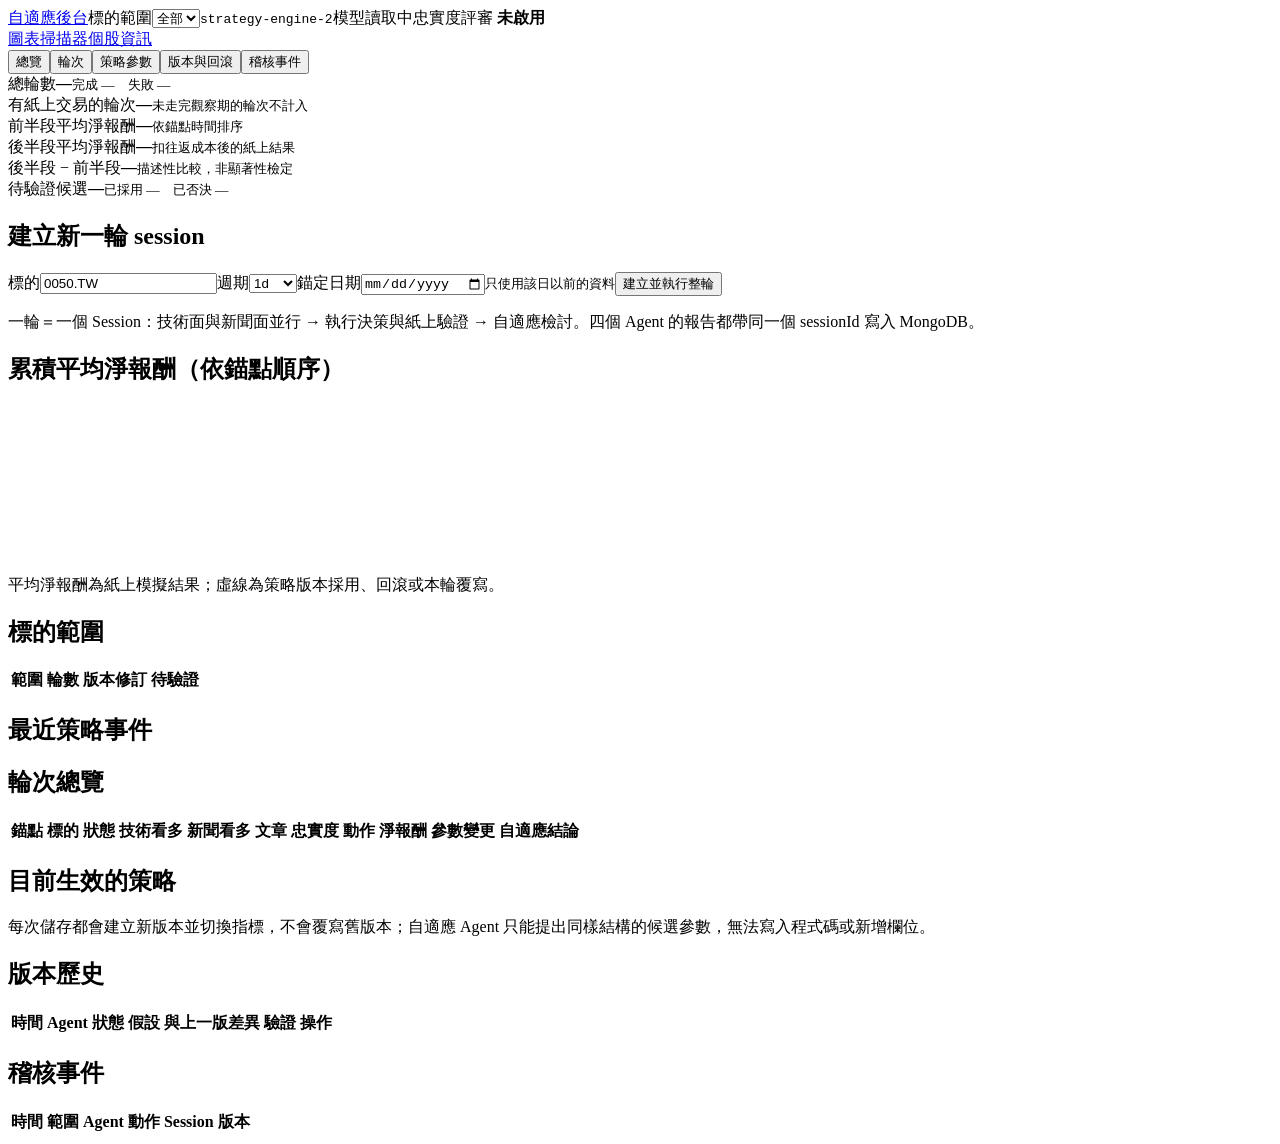
==== app/frontend/html/dashboard.html @ c7fe277f "Initial commit" ====
<!doctype html><html lang="zh-Hant"><head><meta charset="utf-8"><meta name="viewport" content="width=device-width,initial-scale=1"><title>MarketLab｜自適應後台</title><link rel="stylesheet" href="/static/css/main.css"><link rel="stylesheet" href="/static/css/dashboard.css"></head><body class="dashboard-body">
<header class="dashboard-top"><a class="brand" href="/"><span class="brand-bars"><i></i><i></i><i></i></span>自適應後台</a><label>標的範圍<select id="scope"><option value="">全部</option></select></label><code id="engineName">strategy-engine-2</code><span id="modelName">模型讀取中</span><span>忠實度評審 <b id="ragas">未啟用</b></span><nav><a href="/">圖表</a><a href="/scanner">掃描器</a><a href="/stock">個股資訊</a></nav></header>
<nav class="dashboard-tabs" role="tablist"><button class="active" data-tab="overview">總覽</button><button data-tab="sessions">輪次</button><button data-tab="strategies">策略參數</button><button data-tab="versions">版本與回滾</button><button data-tab="audit">稽核事件</button></nav>
<main class="dashboard-main"><div id="dbNotice" class="db-notice hidden"></div>
<section class="tab active" id="overview"><div class="stat-grid"><article><span>總輪數</span><strong id="totalSessions">—</strong><small id="completedSessions">完成 —　失敗 —</small></article><article><span>有紙上交易的輪次</span><strong id="onlineRounds">—</strong><small>未走完觀察期的輪次不計入</small></article><article><span>前半段平均淨報酬</span><strong id="firstReturn">—</strong><small>依錨點時間排序</small></article><article><span>後半段平均淨報酬</span><strong id="secondReturn">—</strong><small>扣往返成本後的紙上結果</small></article><article><span>後半段 − 前半段</span><strong id="returnDiff">—</strong><small>描述性比較，非顯著性檢定</small></article><article><span>待驗證候選</span><strong id="pendingCandidates">—</strong><small>已採用 —　已否決 —</small></article></div>
<section class="db-panel"><header><h2>建立新一輪 session</h2></header><form id="sessionForm" class="session-form"><label>標的<input name="symbol" value="0050.TW" required></label><label>週期<select name="interval"><option>1d</option><option>1h</option><option>30m</option></select></label><label>錨定日期<input type="date" name="anchor" required><small>只使用該日以前的資料</small></label><button class="primary">建立並執行整輪</button></form><p class="panel-help">一輪＝一個 Session：技術面與新聞面並行 → 執行決策與紙上驗證 → 自適應檢討。四個 Agent 的報告都帶同一個 sessionId 寫入 MongoDB。</p></section>
<section class="db-panel chart-box"><header><h2>累積平均淨報酬（依錨點順序）</h2></header><canvas id="returnChart"></canvas><p>平均淨報酬為紙上模擬結果；虛線為策略版本採用、回滾或本輪覆寫。</p></section><div class="overview-bottom"><section class="db-panel"><header><h2>標的範圍</h2></header><table><thead><tr><th>範圍</th><th>輪數</th><th>版本修訂</th><th>待驗證</th></tr></thead><tbody id="scopeRows"></tbody></table></section><section class="db-panel"><header><h2>最近策略事件</h2></header><div id="recentEvents" class="event-list"></div></section></div></section>
<section class="tab" id="sessions"><section class="db-panel"><header><h2>輪次總覽 <span id="sessionCount"></span></h2></header><div class="table-scroll"><table><thead><tr><th>錨點</th><th>標的</th><th>狀態</th><th>技術看多</th><th>新聞看多</th><th>文章</th><th>忠實度</th><th>動作</th><th>淨報酬</th><th>參數變更</th><th>自適應結論</th></tr></thead><tbody id="sessionsRows"></tbody></table></div></section></section>
<section class="tab" id="strategies"><section class="db-panel"><header><h2>目前生效的策略 <span id="strategyScope"></span></h2></header><p class="panel-help">每次儲存都會建立新版本並切換指標，不會覆寫舊版本；自適應 Agent 只能提出同樣結構的候選參數，無法寫入程式碼或新增欄位。</p></section><div id="strategyForms"></div></section>
<section class="tab" id="versions"><section class="db-panel"><header><h2>版本歷史 <span id="versionScope"></span></h2></header><div class="table-scroll"><table><thead><tr><th>時間</th><th>Agent</th><th>狀態</th><th>假設</th><th>與上一版差異</th><th>驗證</th><th>操作</th></tr></thead><tbody id="versionsRows"></tbody></table></div></section></section>
<section class="tab" id="audit"><section class="db-panel"><header><h2>稽核事件</h2></header><div class="table-scroll"><table><thead><tr><th>時間</th><th>範圍</th><th>Agent</th><th>動作</th><th>Session</th><th>版本</th></tr></thead><tbody id="auditRows"></tbody></table></div></section></section>
</main><dialog id="sessionDetail" class="session-detail"><header><h2 id="detailTitle"></h2><form method="dialog"><button aria-label="關閉明細">關閉</button></form></header><button id="openWorkbench" class="primary">在工作台開啟此輪</button><div id="detailContent"></div></dialog><div class="toast" id="toast"></div><script type="module" src="/static/js/dashboard.js?v=4"></script></body></html>
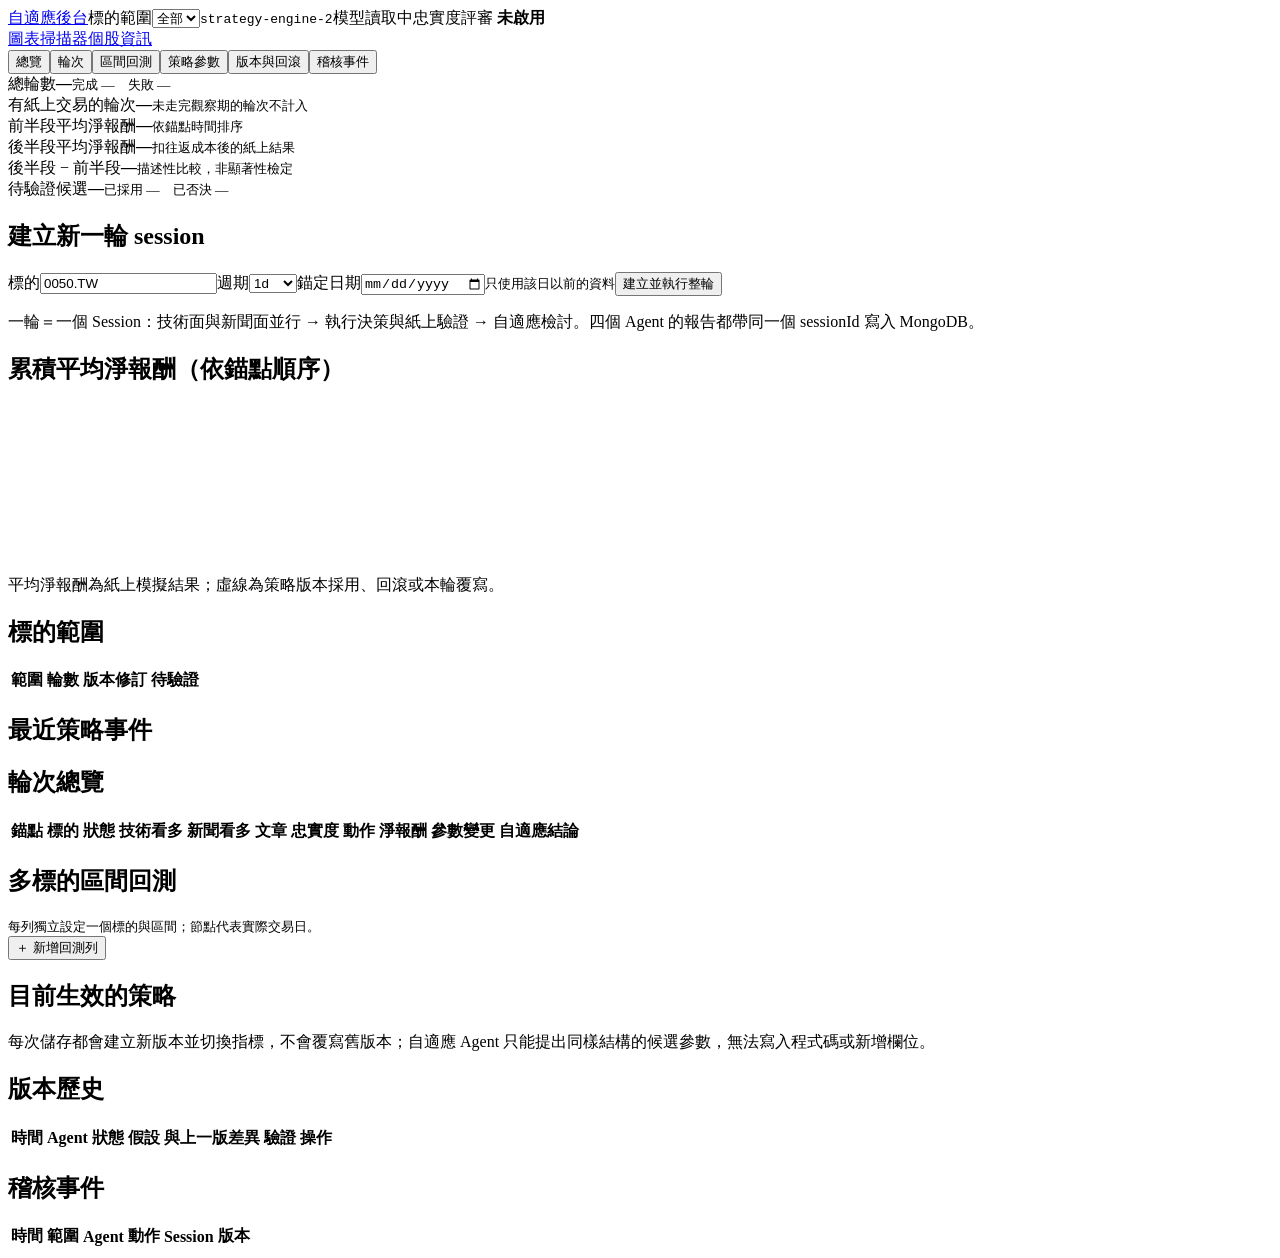
==== commit e3cd6468: "feat: add multi-batch agent timelines" ====
--- a/app/frontend/html/dashboard.html
+++ b/app/frontend/html/dashboard.html
@@ -1,12 +1,13 @@
-<!doctype html><html lang="zh-Hant"><head><meta charset="utf-8"><meta name="viewport" content="width=device-width,initial-scale=1"><title>MarketLab｜自適應後台</title><link rel="stylesheet" href="/static/css/main.css"><link rel="stylesheet" href="/static/css/dashboard.css"></head><body class="dashboard-body">
+<!doctype html><html lang="zh-Hant"><head><meta charset="utf-8"><meta name="viewport" content="width=device-width,initial-scale=1"><title>MarketLab｜自適應後台</title><link rel="stylesheet" href="/static/css/main.css"><link rel="stylesheet" href="/static/css/dashboard.css?v=3"></head><body class="dashboard-body">
 <header class="dashboard-top"><a class="brand" href="/"><span class="brand-bars"><i></i><i></i><i></i></span>自適應後台</a><label>標的範圍<select id="scope"><option value="">全部</option></select></label><code id="engineName">strategy-engine-2</code><span id="modelName">模型讀取中</span><span>忠實度評審 <b id="ragas">未啟用</b></span><nav><a href="/">圖表</a><a href="/scanner">掃描器</a><a href="/stock">個股資訊</a></nav></header>
-<nav class="dashboard-tabs" role="tablist"><button class="active" data-tab="overview">總覽</button><button data-tab="sessions">輪次</button><button data-tab="strategies">策略參數</button><button data-tab="versions">版本與回滾</button><button data-tab="audit">稽核事件</button></nav>
+<nav class="dashboard-tabs" role="tablist"><button class="active" data-tab="overview">總覽</button><button data-tab="sessions">輪次</button><button data-tab="batches">區間回測</button><button data-tab="strategies">策略參數</button><button data-tab="versions">版本與回滾</button><button data-tab="audit">稽核事件</button></nav>
 <main class="dashboard-main"><div id="dbNotice" class="db-notice hidden"></div>
 <section class="tab active" id="overview"><div class="stat-grid"><article><span>總輪數</span><strong id="totalSessions">—</strong><small id="completedSessions">完成 —　失敗 —</small></article><article><span>有紙上交易的輪次</span><strong id="onlineRounds">—</strong><small>未走完觀察期的輪次不計入</small></article><article><span>前半段平均淨報酬</span><strong id="firstReturn">—</strong><small>依錨點時間排序</small></article><article><span>後半段平均淨報酬</span><strong id="secondReturn">—</strong><small>扣往返成本後的紙上結果</small></article><article><span>後半段 − 前半段</span><strong id="returnDiff">—</strong><small>描述性比較，非顯著性檢定</small></article><article><span>待驗證候選</span><strong id="pendingCandidates">—</strong><small>已採用 —　已否決 —</small></article></div>
 <section class="db-panel"><header><h2>建立新一輪 session</h2></header><form id="sessionForm" class="session-form"><label>標的<input name="symbol" value="0050.TW" required></label><label>週期<select name="interval"><option>1d</option><option>1h</option><option>30m</option></select></label><label>錨定日期<input type="date" name="anchor" required><small>只使用該日以前的資料</small></label><button class="primary">建立並執行整輪</button></form><p class="panel-help">一輪＝一個 Session：技術面與新聞面並行 → 執行決策與紙上驗證 → 自適應檢討。四個 Agent 的報告都帶同一個 sessionId 寫入 MongoDB。</p></section>
 <section class="db-panel chart-box"><header><h2>累積平均淨報酬（依錨點順序）</h2></header><canvas id="returnChart"></canvas><p>平均淨報酬為紙上模擬結果；虛線為策略版本採用、回滾或本輪覆寫。</p></section><div class="overview-bottom"><section class="db-panel"><header><h2>標的範圍</h2></header><table><thead><tr><th>範圍</th><th>輪數</th><th>版本修訂</th><th>待驗證</th></tr></thead><tbody id="scopeRows"></tbody></table></section><section class="db-panel"><header><h2>最近策略事件</h2></header><div id="recentEvents" class="event-list"></div></section></div></section>
 <section class="tab" id="sessions"><section class="db-panel"><header><h2>輪次總覽 <span id="sessionCount"></span></h2></header><div class="table-scroll"><table><thead><tr><th>錨點</th><th>標的</th><th>狀態</th><th>技術看多</th><th>新聞看多</th><th>文章</th><th>忠實度</th><th>動作</th><th>淨報酬</th><th>參數變更</th><th>自適應結論</th></tr></thead><tbody id="sessionsRows"></tbody></table></div></section></section>
+<section class="tab" id="batches"><section class="db-panel batch-board"><header><div><h2>多標的區間回測</h2><small>每列獨立設定一個標的與區間；節點代表實際交易日。</small></div><button type="button" class="primary" id="addBatchLane">＋ 新增回測列</button></header><div id="batchLaneList" class="batch-lane-list" aria-live="polite"></div></section></section>
 <section class="tab" id="strategies"><section class="db-panel"><header><h2>目前生效的策略 <span id="strategyScope"></span></h2></header><p class="panel-help">每次儲存都會建立新版本並切換指標，不會覆寫舊版本；自適應 Agent 只能提出同樣結構的候選參數，無法寫入程式碼或新增欄位。</p></section><div id="strategyForms"></div></section>
 <section class="tab" id="versions"><section class="db-panel"><header><h2>版本歷史 <span id="versionScope"></span></h2></header><div class="table-scroll"><table><thead><tr><th>時間</th><th>Agent</th><th>狀態</th><th>假設</th><th>與上一版差異</th><th>驗證</th><th>操作</th></tr></thead><tbody id="versionsRows"></tbody></table></div></section></section>
 <section class="tab" id="audit"><section class="db-panel"><header><h2>稽核事件</h2></header><div class="table-scroll"><table><thead><tr><th>時間</th><th>範圍</th><th>Agent</th><th>動作</th><th>Session</th><th>版本</th></tr></thead><tbody id="auditRows"></tbody></table></div></section></section>
-</main><dialog id="sessionDetail" class="session-detail"><header><h2 id="detailTitle"></h2><form method="dialog"><button aria-label="關閉明細">關閉</button></form></header><button id="openWorkbench" class="primary">在工作台開啟此輪</button><div id="detailContent"></div></dialog><div class="toast" id="toast"></div><script type="module" src="/static/js/dashboard.js?v=4"></script></body></html>
+</main><dialog id="sessionDetail" class="session-detail"><header><h2 id="detailTitle"></h2><form method="dialog"><button aria-label="關閉明細">關閉</button></form></header><button id="openWorkbench" class="primary">在工作台開啟此輪</button><div id="detailContent"></div></dialog><div class="toast" id="toast"></div><script type="module" src="/static/js/dashboard.js?v=6"></script></body></html>
